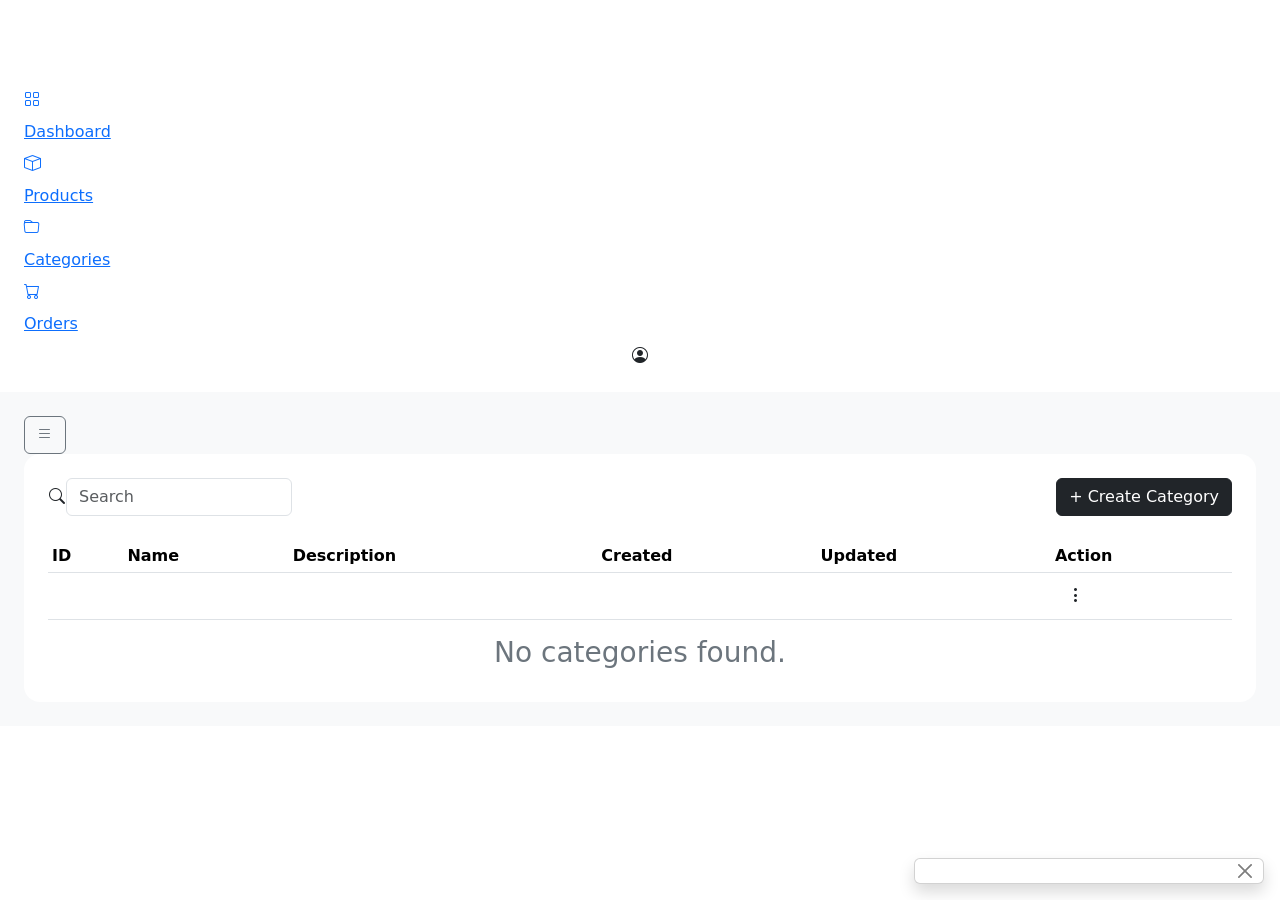
==== src/main/resources/templates/categories.html @ 24f2697d "Changed all pages appearance, added extra user fields, added categories model, updated orders functi" ====
<!DOCTYPE html>
<html xmlns="http://www.w3.org/1999/xhtml" xmlns:th="http://www.thymeleaf.org">

<head>
    <title>Inventory - Categories</title>
    <meta http-equiv="Content-Type" content="text/html; charset=UTF-8" />
    <meta name="viewport" content="width=device-width, initial-scale=1.0" />
    <link href="https://cdn.jsdelivr.net/npm/bootstrap@5.3.3/dist/css/bootstrap.min.css" rel="stylesheet"
        integrity="sha384-QWTKZyjpPEjISv5WaRU9OFeRpok6YctnYmDr5pNlyT2bRjXh0JMhjY6hW+ALEwIH" crossorigin="anonymous">
    <link rel="stylesheet" href="https://cdn.jsdelivr.net/npm/bootstrap-icons@1.11.3/font/bootstrap-icons.min.css">
    <link rel="stylesheet" th:href="@{/css/style.css}">
</head>

<body>
    <div class="container-fluid p-0">

        <!-- Offcanvas sidebar -->
        <div class="sidebar offcanvasSidebar p-4 offcanvas offcanvas-start" tabindex="-1" id="offcanvasSidebar"
            aria-labelledby="offcanvasSidebarLabel">
            <div class="offcanvas-header">
                <button type="button" class="btn-close text-white" data-bs-dismiss="offcanvas"
                    aria-label="Close"></button>
            </div>
            <a class="navbar-brand fs-2 text-white" href="/dashboard">Inventory</a>
            <div class="d-flex justify-content-between flex-column h-100">
                <ul class="navbar-nav pt-3">
                    <li class="nav-item">
                        <a class="nav-item-group" href="/dashboard">
                            <i class="bi bi-grid"></i>
                            <span class="nav-link">Dashboard</span>
                        </a>
                    </li>
                    <li class="nav-item">
                        <a class="nav-item-group" href="/products">
                            <i class="bi bi-box"></i>
                            <span class="nav-link">Products</span>
                        </a>
                    </li>
                    <li class="nav-item">
                        <a class="nav-item-group" href="/categories">
                            <i class="bi bi-folder"></i>
                            <span class="nav-link">Categories</span>
                        </a>
                    </li>
                    <li class="nav-item">
                        <a class="nav-item-group" href="/orders">
                            <i class="bi bi-cart"></i>
                            <span class="nav-link">Orders</span>
                        </a>
                    </li>
                </ul>

                <div class="d-flex justify-content-center">
                    <a class="nav-link" href="#" id="profileDropdown" role="button" data-bs-toggle="dropdown"
                        aria-expanded="false">
                        <i class="bi bi-person-circle pe-0"></i>
                    </a>
                    <ul class="dropdown-menu dropdown-menu-end" aria-labelledby="profileDropdown">
                        <li><a class="dropdown-item" href="/profile">Profile</a></li>
                        <li>
                            <form th:action="@{/logout}" method="post">
                                <input type="submit" class="dropdown-item" value="Logout">
                            </form>
                        </li>
                    </ul>
                </div>
            </div>
        </div>

        <!-- Main sidebar -->
        <div class="sidebar p-4">
            <a class="navbar-brand fs-2 text-white" href="/dashboard">Inventory</a>

            <div class="d-flex justify-content-between flex-column h-100">
                <ul class="navbar-nav pt-3">
                    <li class="nav-item">
                        <a class="nav-item-group" href="/dashboard">
                            <i class="bi bi-grid"></i>
                            <span class="nav-link">Dashboard</span>
                        </a>
                    </li>
                    <li class="nav-item">
                        <a class="nav-item-group" href="/products">
                            <i class="bi bi-box"></i>
                            <span class="nav-link">Products</span>
                        </a>
                    </li>
                    <li class="nav-item">
                        <a class="nav-item-group" href="/categories">
                            <i class="bi bi-folder"></i>
                            <span class="nav-link">Categories</span>
                        </a>
                    </li>
                    <li class="nav-item">
                        <a class="nav-item-group" href="/orders">
                            <i class="bi bi-cart"></i>
                            <span class="nav-link">Orders</span>
                        </a>
                    </li>
                </ul>

                <div class="d-flex justify-content-center">
                    <a class="nav-link" href="#" id="profileDropdown" role="button" data-bs-toggle="dropdown"
                        aria-expanded="false">
                        <i class="bi bi-person-circle pe-0"></i>
                    </a>
                    <ul class="dropdown-menu dropdown-menu-end" aria-labelledby="profileDropdown">
                        <li><a class="dropdown-item" href="/profile">Profile</a></li>
                        <li>
                            <form th:action="@{/logout}" method="post">
                                <input type="submit" class="dropdown-item" value="Logout">
                            </form>
                        </li>
                    </ul>
                </div>
            </div>
        </div>

        <div class="main-content">
            <div class="content flex-grow-1 p-4 bg-body-tertiary">
                <div class="d-flex gap-3 align-items-start">
                    <button class="btn btn-outline-secondary offcanvasSidebarToggle" type="button"
                        data-bs-toggle="offcanvas" data-bs-target="#offcanvasSidebar" aria-controls="offcanvasSidebar"
                        id="sidebarToggle">
                        <i class="bi bi-list"></i>
                    </button>
                    <h2 class="pb-3"
                        th:text="${searchResults} ? ('Search results for ' + ${searchQuery} + ' (' + ${searchResults.size()} + ')') : ('Categories' + ' (' + ${categories.size()} + ')')">
                    </h2>
                </div>

                <div class="categories-content bg-white rounded-4 p-4">
                    <div class="d-flex justify-content-between gap-3 align-items-center">
                        <div class="search-box">
                            <div class="d-flex align-items-center">
                                <form th:action="@{/categories}" method="post" class="d-flex">
                                    <button type="submit" class="btn px-0" name="searchCategories">
                                        <i class="bi bi-search"></i>
                                    </button>
                                    <input type="text" class="form-control" name="searchQuery" id="searchQuery"
                                        placeholder="Search">
                                </form>
                            </div>
                        </div>

                        <button type="button" class="btn btn-dark addButton" data-bs-toggle="modal"
                            data-bs-target="#addCategoryModal" name="addCategoryBtn" id="addCategoryBtn">
                            <div>
                                <span>+</span>
                                <span>Create Category</span>
                            </div>
                        </button>
                    </div>

                    <div th:if="${categories.size() > 0}" class="table-responsive mt-4">
                        <table class="table table-hover table-sm">
                            <thead>
                                <tr>
                                    <th scope="col">ID</th>
                                    <th scope="col">Name</th>
                                    <th scope="col">Description</th>
                                    <th scope="col">Created</th>
                                    <th scope="col">Updated</th>
                                    <th scope="col">Action</th>
                                </tr>
                            </thead>

                            <tbody>
                                <tr th:each="category : ${searchResults == null ? categories : searchResults }">
                                    <td>
                                        <span th:text="${category.id}"></span>
                                    </td>
                                    <td>
                                        <span th:text="${category.name}"></span>
                                    </td>
                                    <td>
                                        <span th:text="${category.description}"></span>
                                    </td>
                                    <td>
                                        <span th:text="${category.createdAt}"></span>
                                    </td>
                                    <td>
                                        <span th:text="${category.updatedAt}"></span>
                                    </td>

                                    <td>
                                        <div class="dropstart">
                                            <button class="btn" type="button" data-bs-toggle="dropdown"
                                                aria-expanded="false">
                                                <i class="bi bi-three-dots-vertical"></i>
                                            </button>
                                            <ul class="dropdown-menu">
                                                <li>
                                                    <button type="button" class="dropdown-item" th:onclick="                                        
                                                        getCategory([[${category}]])" data-bs-toggle="modal"
                                                        data-bs-target="#editCategoryModal">
                                                        Edit
                                                    </button>
                                                </li>
                                                <li>
                                                    <button type="button" class="dropdown-item text-danger"
                                                        data-bs-toggle="modal"
                                                        th:onclick="getCategoryId([[${category.id.toString()}]])"
                                                        data-bs-target="#deleteCategoryModal">
                                                        Delete
                                                    </button>
                                                </li>
                                            </ul>
                                        </div>
                                    </td>
                                </tr>
                            </tbody>
                        </table>
                    </div>

                    <div th:if="${categories.size() == 0}" class="text-center h-100 align-content-center">
                        <h3 class="text-secondary">No categories found.</h3>
                    </div>
                </div>
            </div>
        </div>

        <!-- Toast -->
        <div class="toast-container position-fixed bottom-0 end-0 p-3">
            <div id="liveToast" class="toast align-items-center" role="alert" aria-live="assertive" aria-atomic="true">
                <div class="d-flex">
                    <div class="toast-body" id="toast-message"></div>
                    <button type="button" class="btn-close me-2 m-auto" data-bs-dismiss="toast" aria-label="Close">
                    </button>
                </div>
            </div>
        </div>

        <!-- Add Category Modal -->
        <div class="modal fade" id="addCategoryModal" tabindex="-1" aria-labelledby="addCategoryModalLabel"
            aria-hidden="true" th:classappend="${showAddModal} ? 'show' : ''">
            <div class="modal-dialog modal-dialog-centered">
                <div class="modal-content">
                    <div class="modal-header">
                        <h1 class="modal-title fs-5" id="addCategoryModalLabel">Create Category</h1>
                        <button type="button" class="btn-close" data-bs-dismiss="modal" aria-label="Close"></button>
                    </div>

                    <form th:action="@{/categories}" th:object="${newCategory}" method="post">
                        <div class="modal-body d-flex flex-column gap-3">
                            <div class="form-group">
                                <label for="newCategoryName">Name</label>
                                <input type="text" class="form-control" name="newCategoryName" th:field="*{name}"
                                    id="newCategoryName" required maxlength="50">
                                <div class="text-danger" th:if="${#fields.hasErrors('name')}" th:errors="*{name}">Name
                                    Error
                                </div>
                            </div>
                            <div class="form-group">
                                <label for="newCategoryDescription">Description</label>
                                <input type="text" class="form-control" name="newCategoryDescription"
                                    th:field="*{description}" id="newCategoryDescription" maxlength="200">
                                <div class="text-danger" th:if="${#fields.hasErrors('description')}"
                                    th:errors="*{description}">Description
                                    Error
                                </div>
                            </div>
                        </div>
                        <div class="modal-footer">
                            <button type="button" class="btn btn-outline-dark" data-bs-dismiss="modal">Close</button>
                            <button type="submit" class="btn btn-dark" name="createCategory">Create</button>
                        </div>
                    </form>

                </div>
            </div>
        </div>

        <!-- Edit Category Modal -->
        <div class="modal fade" id="editCategoryModal" tabindex="-1" aria-labelledby="editCategoryModalLabel"
            aria-hidden="true" th:classappend="${showEditModal} ? 'show' : ''">
            <div class="modal-dialog modal-dialog-centered" role="document">
                <div class="modal-content">
                    <div class="modal-header">
                        <h1 class="modal-title fs-5" id="editCategoryModalLabel">Edit Category</h1>
                        <button type="button" class="btn-close" data-bs-dismiss="modal" aria-label="Close"></button>
                    </div>

                    <form id="editCategoryForm" th:action="@{/categories}" th:object="${editedCategory}" method="post">
                        <div class="modal-body d-flex flex-column gap-3">
                            <input type="hidden" th:field="*{id}" id="editCategoryId" />

                            <div class="form-group">
                                <label for="editCategoryName">Name</label>
                                <input type="text" class="form-control" name="editCategoryName" id="editCategoryName"
                                    th:field="*{name}" maxlength="50" required>
                                <div class="text-danger" th:if="${#fields.hasErrors('name')}" th:errors="*{name}">Name
                                    Error</div>
                            </div>

                            <div class="form-group">
                                <label for="editCategoryDescription">Description</label>
                                <input type="text" class="form-control" name="editCategoryDescription"
                                    id="editCategoryDescription" th:field="*{description}" maxlength="200">
                                <div class="text-danger" th:if="${#fields.hasErrors('description')}"
                                    th:errors="*{description}">Description
                                    Error
                                </div>
                            </div>
                        </div>
                        <div class="modal-footer">
                            <button type="button" class="btn btn-outline-dark" data-bs-dismiss="modal">Close</button>
                            <button type="submit" class="btn btn-dark" name="editCategory"
                                id="saveChangesButton">Save</button>
                        </div>
                    </form>
                </div>
            </div>
        </div>

        <!-- Delete Category Modal -->
        <div class="modal fade" id="deleteCategoryModal" tabindex="-1" aria-labelledby="deleteCategoryModalLabel"
            aria-hidden="true">
            <div class="modal-dialog modal-dialog-centered">
                <div class="modal-content">
                    <div class="modal-header">
                        <h1 class="modal-title fs-5" id="deleteCategoryModalLabel">Delete Category</h1>
                        <button type="button" class="btn-close" data-bs-dismiss="modal" aria-label="Close"></button>
                    </div>
                    <form th:action="@{/categories}" method="post">
                        <div class="modal-body d-flex flex-column gap-3">
                            Are you sure you want to delete this category?
                            <input hidden name="deleteCategoryId" id="deleteCategoryId">
                        </div>
                        <div class="modal-footer">
                            <button type="button" class="btn btn-outline-dark" data-bs-dismiss="modal">Close</button>
                            <button type="submit" class="btn btn-danger" name="deleteCategory">Delete</button>
                        </div>
                    </form>
                </div>
            </div>
        </div>
    </div>

    <script src="https://code.jquery.com/jquery-3.6.0.min.js"></script>
    <script src="https://cdn.jsdelivr.net/npm/bootstrap@5.3.3/dist/js/bootstrap.bundle.min.js"
        integrity="sha384-YvpcrYf0tY3lHB60NNkmXc5s9fDVZLESaAA55NDzOxhy9GkcIdslK1eN7N6jIeHz" crossorigin="anonymous">
        </script>
    <script type="text/javascript" th:src="@{/js/script.js}"></script>

    <script th:inline="javascript">
        const toastTrigger = document.getElementById('liveToastBtn');
        const toastLiveExample = document.getElementById('liveToast');
        const toastBootstrap = bootstrap.Toast.getOrCreateInstance(toastLiveExample);
        const toastMessage = document.getElementById("toast-message");

        let action = /*[[${message}]]*/ '';
        if (action !== null) {
            switch (action) {
                case 'addCategory':
                    toastMessage.innerText = "Added new category.";
                    break;
                case 'noItemsInCategory':
                    toastMessage.innerText = "Could not create category.";
                    break;
                case 'editCategory':
                    toastMessage.innerText = "Saved category changes.";
                    break;
                case 'deleteCategory':
                    toastMessage.innerText = "Deleted category.";
                    break;
                case 'existingCategory':
                    toastMessage.innerText = "Category already exists.";
                    break;
                default:
                    break;
            }
            toastBootstrap.show()
        }
    </script>
</body>

</html>
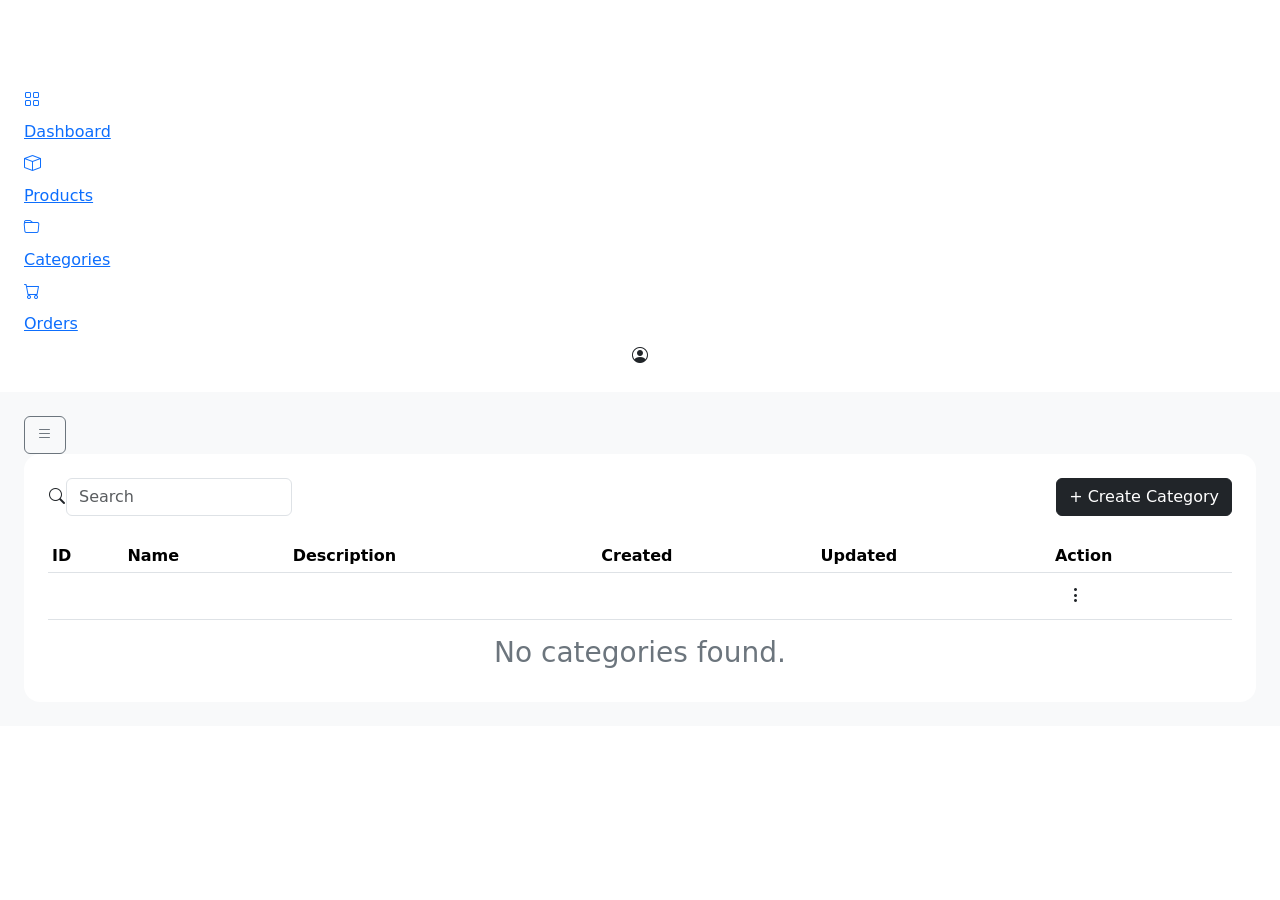
==== commit 0c5dae8d: "Separated script.js file into multiple JS files, fixed order items when an editing order" ====
--- a/src/main/resources/templates/categories.html
+++ b/src/main/resources/templates/categories.html
@@ -11,7 +11,7 @@
     <link rel="stylesheet" th:href="@{/css/style.css}">
 </head>
 
-<body>
+<body th:data-action="${message}">
     <div class="container-fluid p-0">
 
         <!-- Offcanvas sidebar -->
@@ -216,6 +216,7 @@
                     <div th:if="${categories.size() == 0}" class="text-center h-100 align-content-center">
                         <h3 class="text-secondary">No categories found.</h3>
                     </div>
+
                 </div>
             </div>
         </div>
@@ -341,38 +342,8 @@
     <script src="https://cdn.jsdelivr.net/npm/bootstrap@5.3.3/dist/js/bootstrap.bundle.min.js"
         integrity="sha384-YvpcrYf0tY3lHB60NNkmXc5s9fDVZLESaAA55NDzOxhy9GkcIdslK1eN7N6jIeHz" crossorigin="anonymous">
         </script>
-    <script type="text/javascript" th:src="@{/js/script.js}"></script>
-
-    <script th:inline="javascript">
-        const toastTrigger = document.getElementById('liveToastBtn');
-        const toastLiveExample = document.getElementById('liveToast');
-        const toastBootstrap = bootstrap.Toast.getOrCreateInstance(toastLiveExample);
-        const toastMessage = document.getElementById("toast-message");
-
-        let action = /*[[${message}]]*/ '';
-        if (action !== null) {
-            switch (action) {
-                case 'addCategory':
-                    toastMessage.innerText = "Added new category.";
-                    break;
-                case 'noItemsInCategory':
-                    toastMessage.innerText = "Could not create category.";
-                    break;
-                case 'editCategory':
-                    toastMessage.innerText = "Saved category changes.";
-                    break;
-                case 'deleteCategory':
-                    toastMessage.innerText = "Deleted category.";
-                    break;
-                case 'existingCategory':
-                    toastMessage.innerText = "Category already exists.";
-                    break;
-                default:
-                    break;
-            }
-            toastBootstrap.show()
-        }
-    </script>
+    <script type="text/javascript" th:src="@{/js/categories.js}"></script>
+
 </body>
 
 </html>
